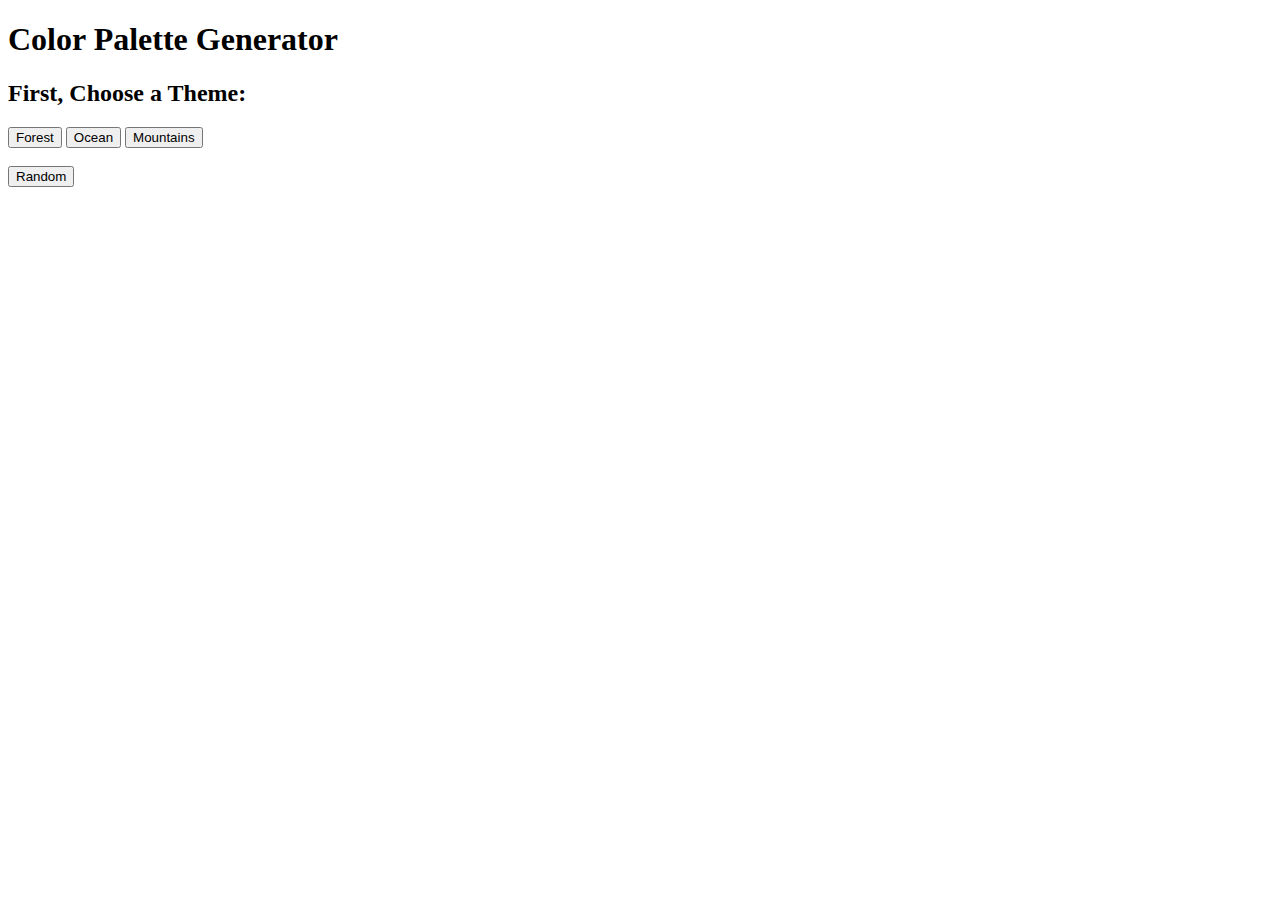
==== templates/index.html @ 8582bae5 "Integrates randomizer service with project and adds more images." ====
<!--
Katelyn Lindsey
Color Palette App
index.html
-->

<!DOCTYPE html>

<html lang="en">


	<head>

		<meta charset="utf-8">

		<title>
			Color Palette App
		</title>

		<link rel="stylesheet" href="../static/css/style.css">

	</head>


	<body>


		<div id="wrapper">


			<header>

				<h1>
					Color Palette Generator
				</h1>

			</header>


			<main>

				<h2>
					First, Choose a Theme:
				</h2>

				<form method="get" action="/images">

					<input type="submit" name="theme" value="Forest"/>
					<input type="submit" name="theme" value="Ocean"/>
					<input type="submit" name="theme" value="Mountains"/>
					<br/><br/>
					<input type="submit" name="theme" value="Random"/>

				</form>

			</main>


		</div>


	</body>


</html>
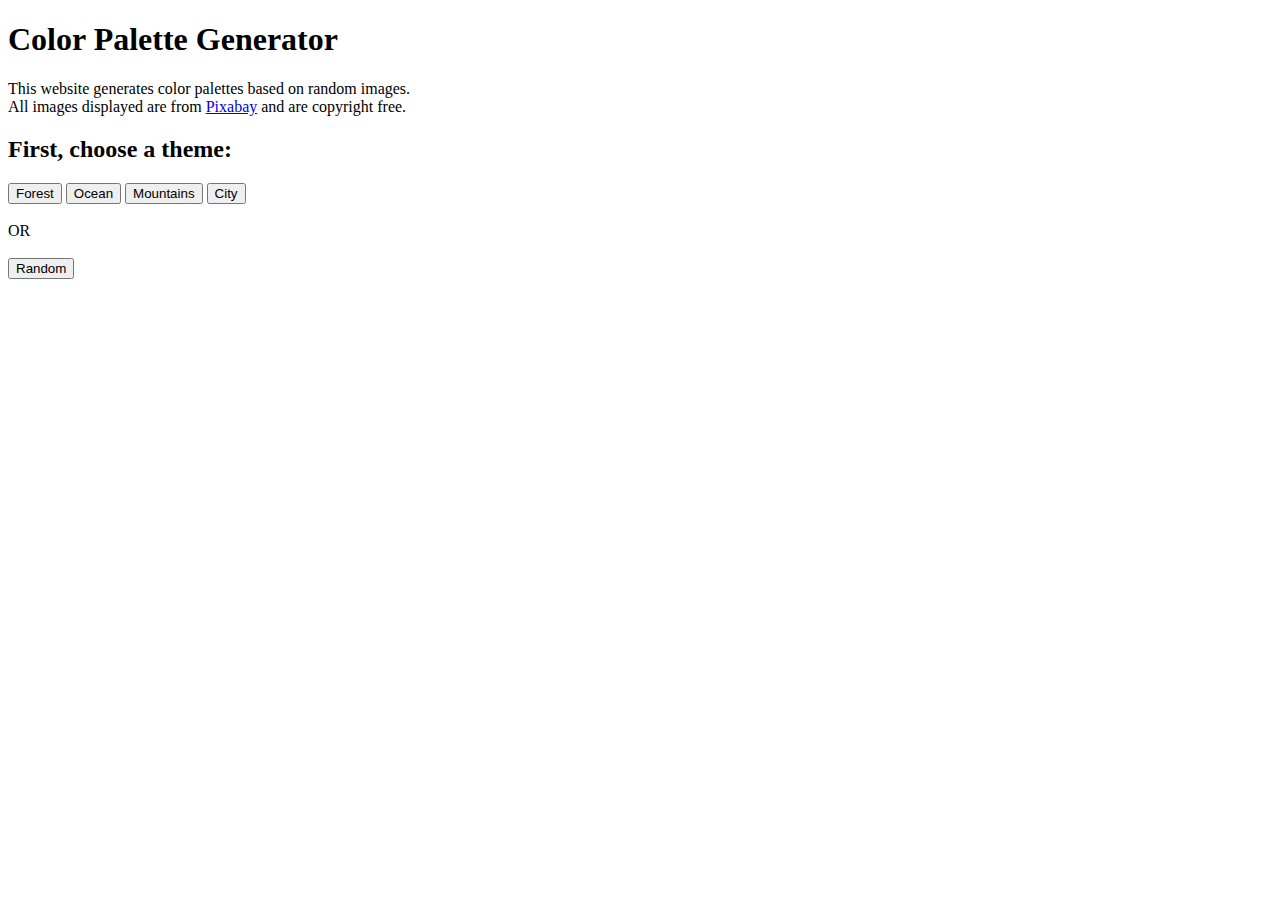
==== commit 4f2468ef: "Adds city theme option and images." ====
--- a/templates/index.html
+++ b/templates/index.html
@@ -34,13 +34,18 @@
 					Color Palette Generator
 				</h1>
 
+				<div id="blurb">
+					This website generates color palettes based on random images.
+					<br/>All images displayed are from <a href="https://pixabay.com/">Pixabay</a> and are copyright free.
+				</div>
+
 			</header>
 
 
 			<main>
 
 				<h2>
-					First, Choose a Theme:
+					First, choose a theme:
 				</h2>
 
 				<form method="get" action="/images">
@@ -48,6 +53,9 @@
 					<input type="submit" name="theme" value="Forest"/>
 					<input type="submit" name="theme" value="Ocean"/>
 					<input type="submit" name="theme" value="Mountains"/>
+					<input type="submit" name="theme" value="City"/>
+					<br/><br/>
+					OR
 					<br/><br/>
 					<input type="submit" name="theme" value="Random"/>
 
